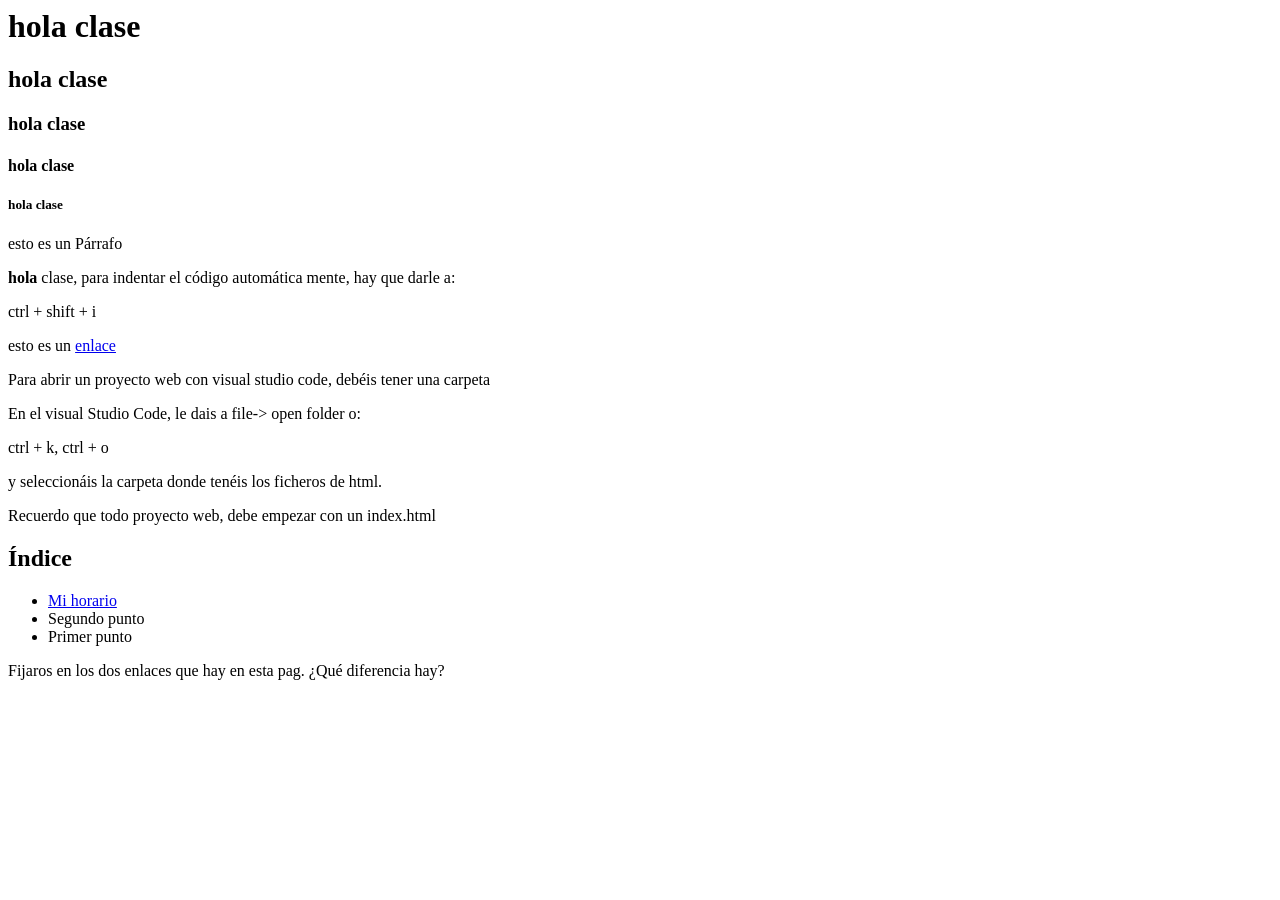
==== index.html @ c84999e5 "first commit" ====
<html>

<head>

</head>

<body>
    <h1>hola clase</h1>

    <h2>hola clase</h2>

    <h3>hola clase</h3>

    <h4>hola clase</h4>

    <h5>hola clase</h5>

    <p>esto es un Párrafo</p>

    <p><b>hola</b> clase, para indentar el código automática mente, hay que darle a:</p>
    <p>ctrl + shift + i</p>

    <p> esto es un <a href="http://google.com">enlace</a></p>

    <p> Para abrir un proyecto web con visual studio code, debéis tener una carpeta</p>

    <p> En el visual Studio Code, le dais a file-> open folder o:</p>
    <p> ctrl + k, ctrl + o</p>

    <p> y seleccionáis la carpeta donde tenéis los ficheros de html.</p>

    <p> Recuerdo que todo proyecto web, debe empezar con un index.html </p>

    <h2>Índice</h2>
    <ul>
        <li><a href="horario.html">Mi horario</a></li>
        <li>Segundo punto</li>
        <li>Primer punto</li>
    </ul>

    <p> Fijaros en los dos enlaces que hay en esta pag. ¿Qué diferencia hay?</p>
</body>

</html>
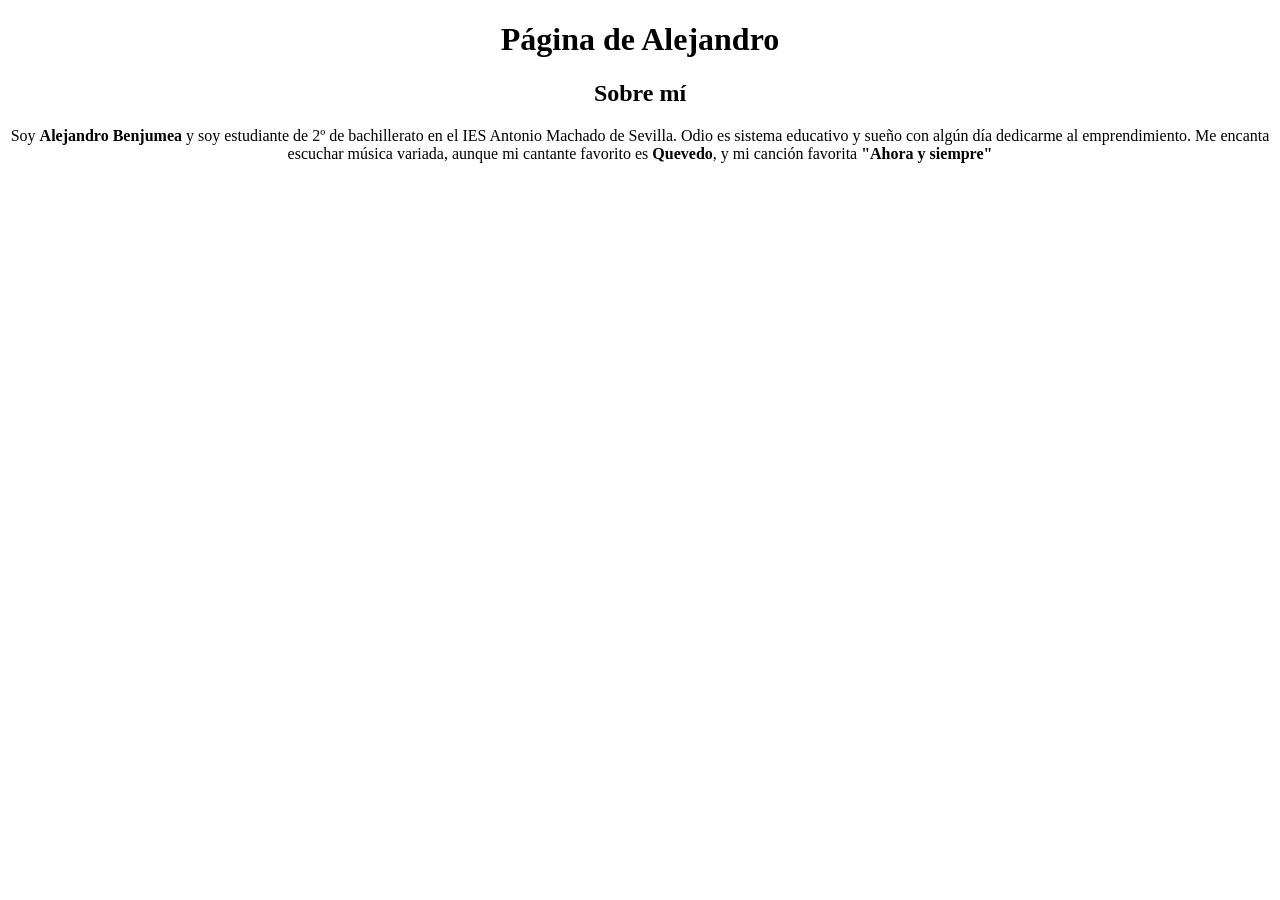
==== commit 01ce6cf0: "Comienzo" ====
--- a/index.html
+++ b/index.html
@@ -1,44 +1,26 @@
-<html>
+<!DOCTYPE html>
+<html lang="es">
 
 <head>
-
+    <meta charset="UTF-8">
+    <meta name="viewport" content="width=device-width, initial-scale=1.0">
+    <title>Document</title>
+    <style>
+        h1 {
+            text-align: center;
+        }
+    </style>
 </head>
 
 <body>
-    <h1>hola clase</h1>
-
-    <h2>hola clase</h2>
-
-    <h3>hola clase</h3>
-
-    <h4>hola clase</h4>
-
-    <h5>hola clase</h5>
-
-    <p>esto es un Párrafo</p>
-
-    <p><b>hola</b> clase, para indentar el código automática mente, hay que darle a:</p>
-    <p>ctrl + shift + i</p>
-
-    <p> esto es un <a href="http://google.com">enlace</a></p>
-
-    <p> Para abrir un proyecto web con visual studio code, debéis tener una carpeta</p>
-
-    <p> En el visual Studio Code, le dais a file-> open folder o:</p>
-    <p> ctrl + k, ctrl + o</p>
-
-    <p> y seleccionáis la carpeta donde tenéis los ficheros de html.</p>
-
-    <p> Recuerdo que todo proyecto web, debe empezar con un index.html </p>
-
-    <h2>Índice</h2>
-    <ul>
-        <li><a href="horario.html">Mi horario</a></li>
-        <li>Segundo punto</li>
-        <li>Primer punto</li>
-    </ul>
-
-    <p> Fijaros en los dos enlaces que hay en esta pag. ¿Qué diferencia hay?</p>
+    <h1>Página de Alejandro</h1>
+    <h2 style="text-align: center;">Sobre mí</h2>
+    <p style="text-align: center;">Soy <b>Alejandro Benjumea</b> y soy estudiante de
+        2º de bachillerato en el IES Antonio Machado de Sevilla.
+        Odio es sistema educativo y sueño con algún día dedicarme al emprendimiento.
+        Me encanta escuchar música variada, aunque mi cantante favorito es <b>Quevedo</b>,
+        y mi canción favorita <b>"Ahora y siempre"</b>
+    </p>
 </body>
 
 </html>
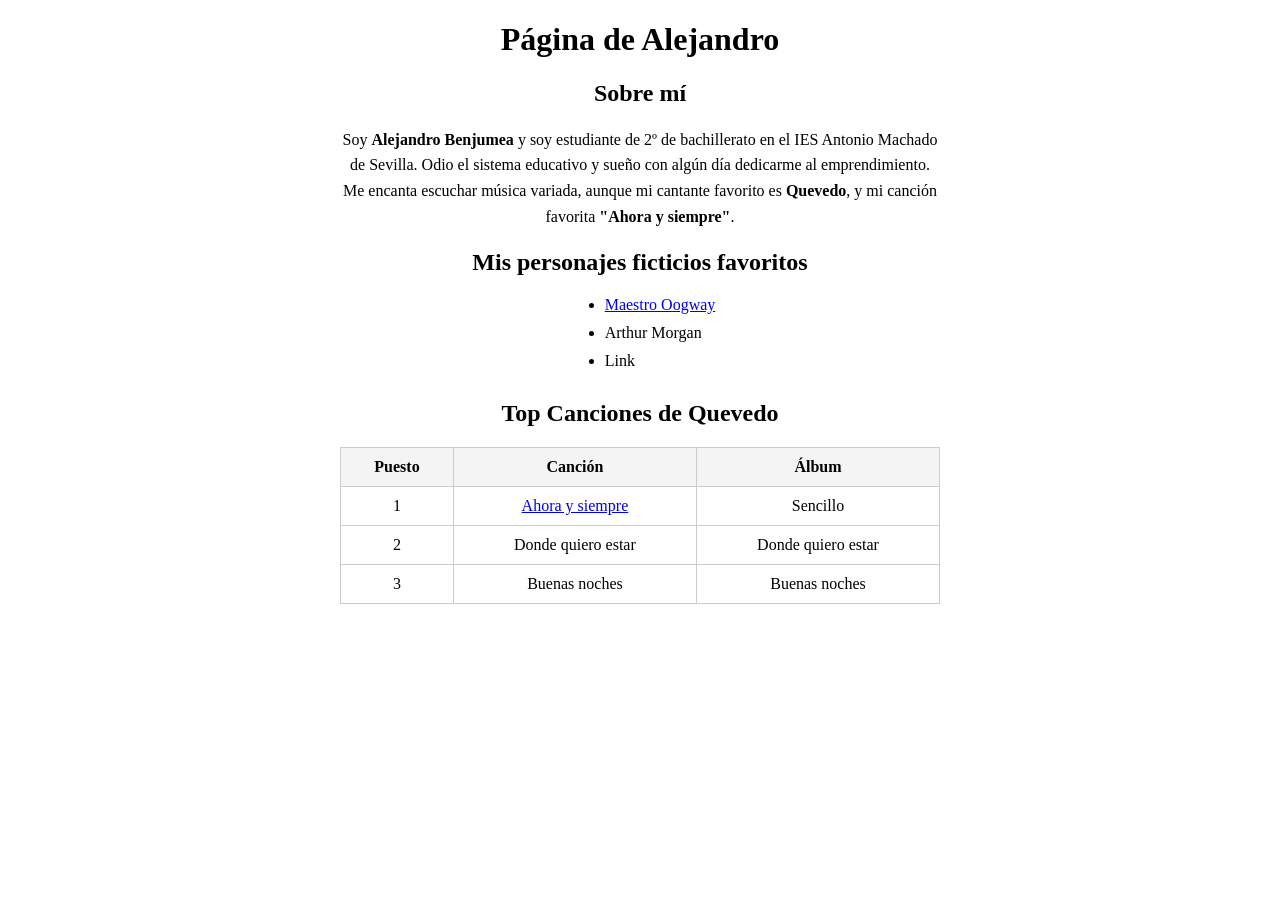
==== commit 8f2b0b2e: "25/02/2026" ====
--- a/index.html
+++ b/index.html
@@ -4,23 +4,97 @@
 <head>
     <meta charset="UTF-8">
     <meta name="viewport" content="width=device-width, initial-scale=1.0">
-    <title>Document</title>
+    <title>Página de Alejandro</title>
     <style>
-        h1 {
+        /* Centramos todos los títulos */
+        h1, h2 {
             text-align: center;
+        }
+
+        /* Estilos para el párrafo */
+        p {
+            text-align: center;   
+            max-width: 600px;    
+            margin: 20px auto;   
+            line-height: 1.6;    
+        }
+
+        /* Estilos para centrar la lista */
+        ul {
+            display: table;      /* Hace que el bloque de la lista solo ocupe el ancho necesario */
+            margin: 0 auto;      /* Centra ese bloque en el medio de la página */
+            text-align: left;    /* Mantiene el texto y los puntos alineados a la izquierda entre sí */
+        }
+
+        li {
+            margin-bottom: 10px; /* Un poco de espacio entre cada personaje */
+        }
+        /* --- Estilos para la TABLA --- */
+        table {
+            margin: 20px auto;       /* Centra la tabla */
+            border-collapse: collapse; /* Hace que las líneas de la tabla sean simples y finas */
+            width: 80%;              /* Ancho de la tabla */
+            max-width: 600px;        /* Evita que se estire demasiado */
+        }
+
+        th, td {
+            border: 1px solid #ccc;  /* Añade un borde gris suave */
+            padding: 10px;           /* Espacio interno para que el texto no toque los bordes */
+            text-align: center;      /* Centra el texto de las celdas */
+        }
+
+        th {
+            background-color: #f4f4f4; /* Un color gris clarito para el encabezado */
         }
     </style>
 </head>
 
 <body>
     <h1>Página de Alejandro</h1>
-    <h2 style="text-align: center;">Sobre mí</h2>
-    <p style="text-align: center;">Soy <b>Alejandro Benjumea</b> y soy estudiante de
+    <h2>Sobre mí</h2>
+    
+    <p>
+        Soy <b>Alejandro Benjumea</b> y soy estudiante de
         2º de bachillerato en el IES Antonio Machado de Sevilla.
-        Odio es sistema educativo y sueño con algún día dedicarme al emprendimiento.
+        Odio el sistema educativo y sueño con algún día dedicarme al emprendimiento.
         Me encanta escuchar música variada, aunque mi cantante favorito es <b>Quevedo</b>,
-        y mi canción favorita <b>"Ahora y siempre"</b>
+        y mi canción favorita <b>"Ahora y siempre"</b>.
     </p>
+
+    <h2>Mis personajes ficticios favoritos</h2>
+    <ul>
+        <li><a href="oogway.html">Maestro Oogway</a></li>
+        <li>Arthur Morgan</li>
+        <li>Link</li>
+    </ul> 
+
+    <h2>Top Canciones de Quevedo</h2>
+    <table>
+        <thead>
+            <tr>
+                <th>Puesto</th>
+                <th>Canción</th>
+                <th>Álbum</th>
+            </tr>
+        </thead>
+        <tbody>
+            <tr>
+                <td>1</td>
+                <td><a href="https://open.spotify.com/intl-es/track/60cjWFWxGrR5ODt5bqxqIP?si=1f0e13f727224a8c">Ahora y siempre</a></td>
+                <td>Sencillo</td>
+            </tr>
+            <tr>
+                <td>2</td>
+                <td>Donde quiero estar</td>
+                <td>Donde quiero estar</td>
+            </tr>
+            <tr>
+                <td>3</td>
+                <td>Buenas noches</td>
+                <td>Buenas noches</td>
+            </tr>
+        </tbody>
+    </table>
 </body>
 
 </html>
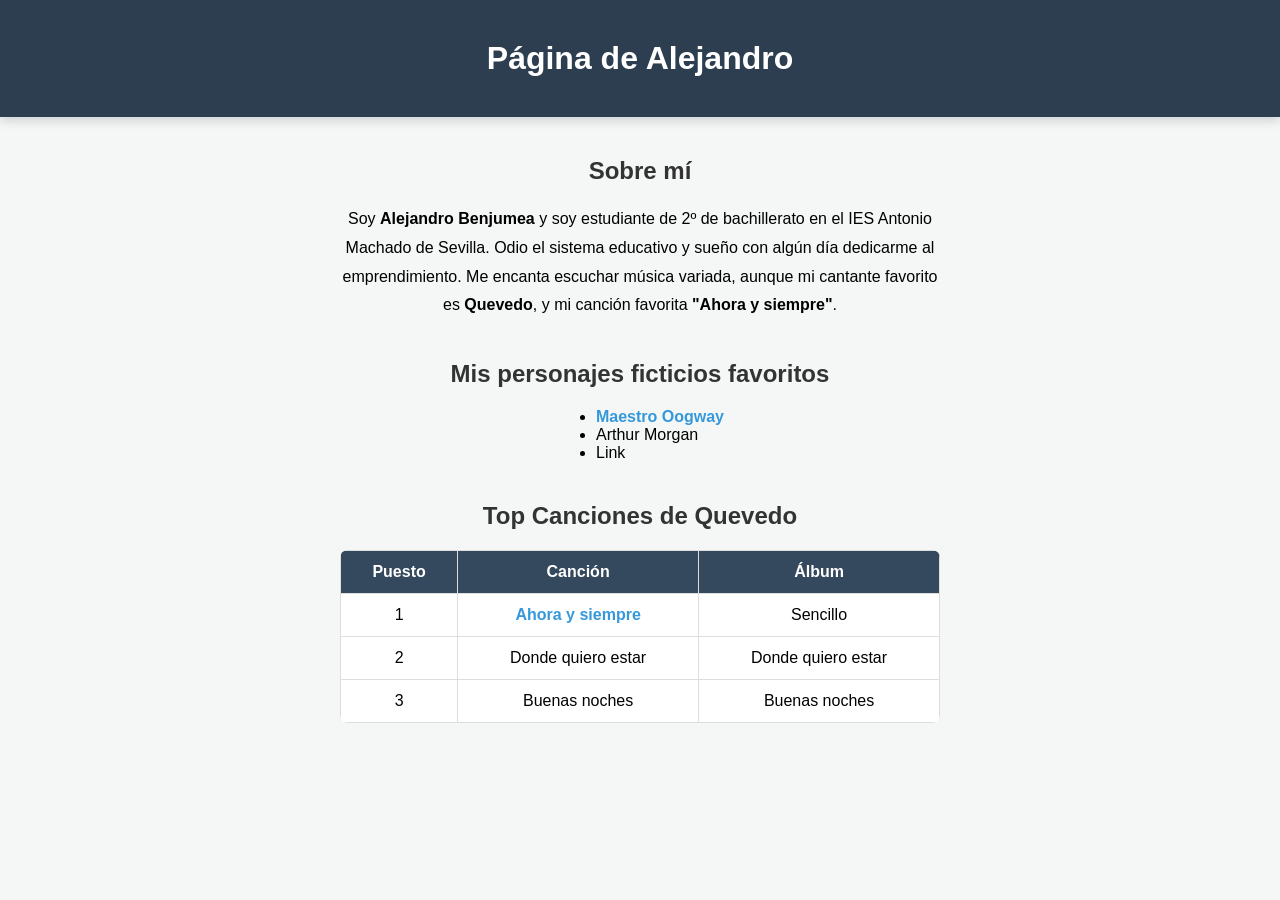
==== commit d6a0bf8f: "04/03/2026" ====
--- a/index.html
+++ b/index.html
@@ -5,48 +5,9 @@
     <meta charset="UTF-8">
     <meta name="viewport" content="width=device-width, initial-scale=1.0">
     <title>Página de Alejandro</title>
-    <style>
-        /* Centramos todos los títulos */
-        h1, h2 {
-            text-align: center;
-        }
 
-        /* Estilos para el párrafo */
-        p {
-            text-align: center;   
-            max-width: 600px;    
-            margin: 20px auto;   
-            line-height: 1.6;    
-        }
-
-        /* Estilos para centrar la lista */
-        ul {
-            display: table;      /* Hace que el bloque de la lista solo ocupe el ancho necesario */
-            margin: 0 auto;      /* Centra ese bloque en el medio de la página */
-            text-align: left;    /* Mantiene el texto y los puntos alineados a la izquierda entre sí */
-        }
-
-        li {
-            margin-bottom: 10px; /* Un poco de espacio entre cada personaje */
-        }
-        /* --- Estilos para la TABLA --- */
-        table {
-            margin: 20px auto;       /* Centra la tabla */
-            border-collapse: collapse; /* Hace que las líneas de la tabla sean simples y finas */
-            width: 80%;              /* Ancho de la tabla */
-            max-width: 600px;        /* Evita que se estire demasiado */
-        }
-
-        th, td {
-            border: 1px solid #ccc;  /* Añade un borde gris suave */
-            padding: 10px;           /* Espacio interno para que el texto no toque los bordes */
-            text-align: center;      /* Centra el texto de las celdas */
-        }
-
-        th {
-            background-color: #f4f4f4; /* Un color gris clarito para el encabezado */
-        }
-    </style>
+    <link rel="stylesheet" href="style.css">
+   
 </head>
 
 <body>
--- a/style.css
+++ b/style.css
@@ -0,0 +1,80 @@
+/* Estilos generales del cuerpo */
+body {
+    background-color: #f4f7f6;
+    font-family: 'Segoe UI', Tahoma, Geneva, Verdana, sans-serif; /* Una fuente algo más profesional */
+    margin: 0;    /* IMPORTANTE: quitamos el margen para que la barra toque los bordes */
+    padding: 0;   /* Quitamos el padding para controlar el espacio nosotros */
+}
+
+/* --- BARRA DEL ENCABEZADO --- */
+h1 {
+    background-color: #2c3e50; /* Azul oscuro tipo ejecutivo/emprendedor */
+    color: white;              /* Letras blancas para que contrasten */
+    margin: 0;                 /* Sin margen para que pegue arriba */
+    padding: 40px 0;           /* Espacio arriba y abajo del texto */
+    text-align: center;
+    box-shadow: 0 4px 10px rgba(0,0,0,0.15); /* Sombra para dar profundidad */
+}
+
+/* Títulos secundarios (sin barra) */
+h2 {
+    text-align: center;
+    color: #333;
+    margin-top: 40px; /* Separación con lo que haya arriba */
+}
+
+/* Contenedor para que el resto del texto no pegue a los bordes */
+p, table, ul {
+    margin-left: auto;
+    margin-right: auto;
+}
+
+/* Estilos para el párrafo */
+p {
+    text-align: center;   
+    max-width: 600px;    
+    margin-top: 20px;
+    margin-bottom: 20px;
+    line-height: 1.8;    
+    padding: 0 20px; /* Para que en el móvil no toque los bordes */
+}
+
+/* Estilos para la lista */
+ul {
+    display: table;
+    margin-bottom: 30px;
+    text-align: left;
+}
+
+/* Estilos para la tabla */
+table {
+    border-collapse: collapse;
+    width: 90%;
+    max-width: 600px;
+    background-color: white;
+    margin-bottom: 40px;
+    border-radius: 8px; /* Bordes ligeramente redondeados */
+    overflow: hidden;    /* Para que el redondeado funcione con los bordes internos */
+}
+
+th, td {
+    border: 1px solid #ddd;
+    padding: 12px;
+    text-align: center;
+}
+
+th {
+    background-color: #34495e;
+    color: white;
+}
+
+/* Estilo para los enlaces */
+a {
+    color: #3498db;
+    text-decoration: none;
+    font-weight: bold;
+}
+
+a:hover {
+    text-decoration: underline;
+}
